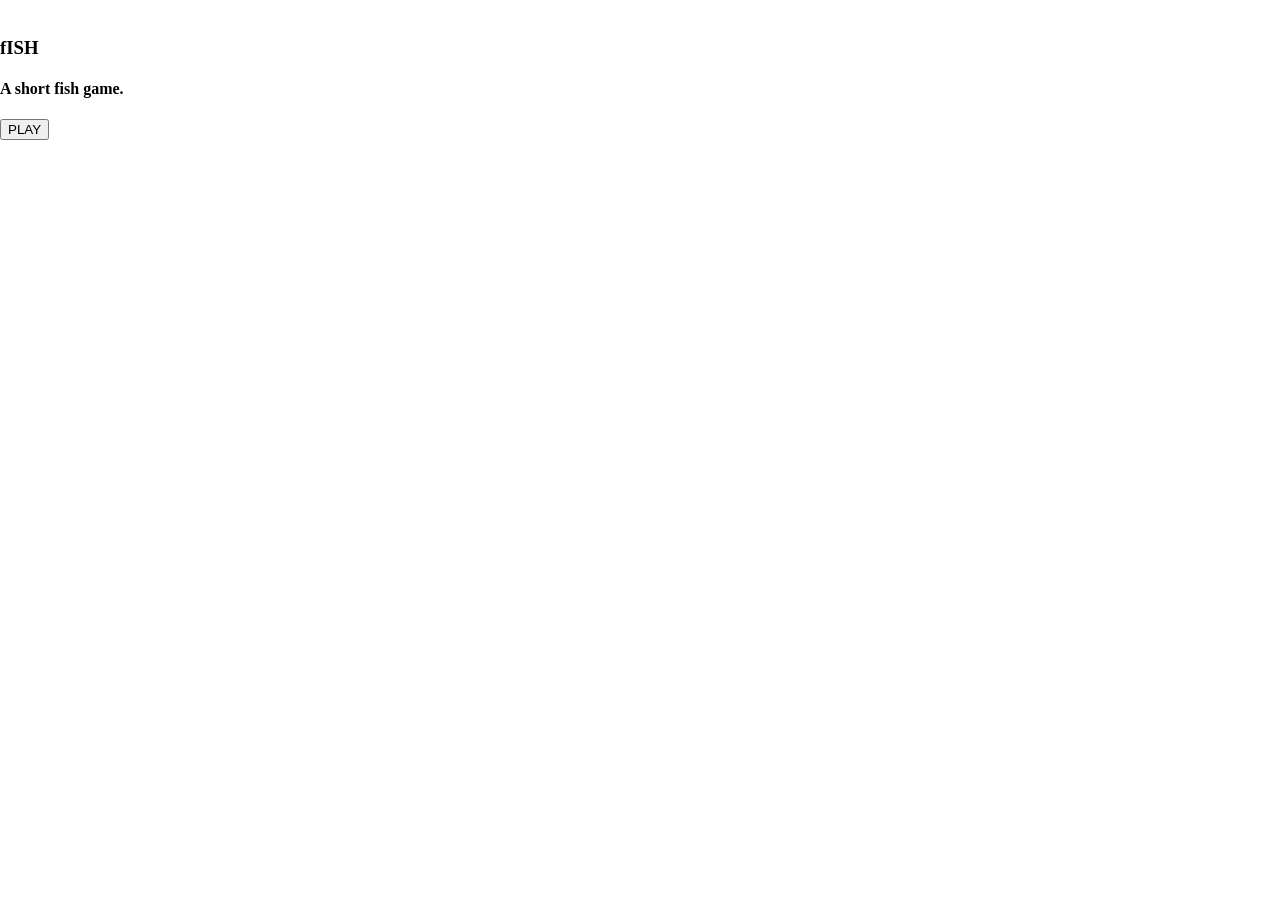
==== Fish.html @ 0bd2fa2e "Started working on it." ====
<!DOCTYPE html>
<script name="PreScript" onload="">
    let appData = {};
    appData.appData = this;
    appData.startTime = Date.now();
    appData.endTime;
    appData.loadTime = appDate.endTime - appData.startTime;

    function startTime() {
        if (appData.startTime == undefined) {
            return Date.now();
        } else {
            return;
        }
    }
    function updateRuntime() {
        appData.currentTime = Date.now();

    }
</script>
<html>
    <head>
        <title>Fish</title>
        <brain>This is a head joke.</brain>
    </head>
    <style>
        body {
            margin: 0px;
            padding: 0px;
        }
        brain {
            /*The joke continues*/
            visibility: hidden;
        }
    </style>
    <body>
        <section id="intro">
            <h3>fISH</h3>
            <h4>A short fish game.</h4>
            <button>PLAY</button>
        </section>


    </body>
</html>
<script>
    appData.endTime = Date.now();
</script>
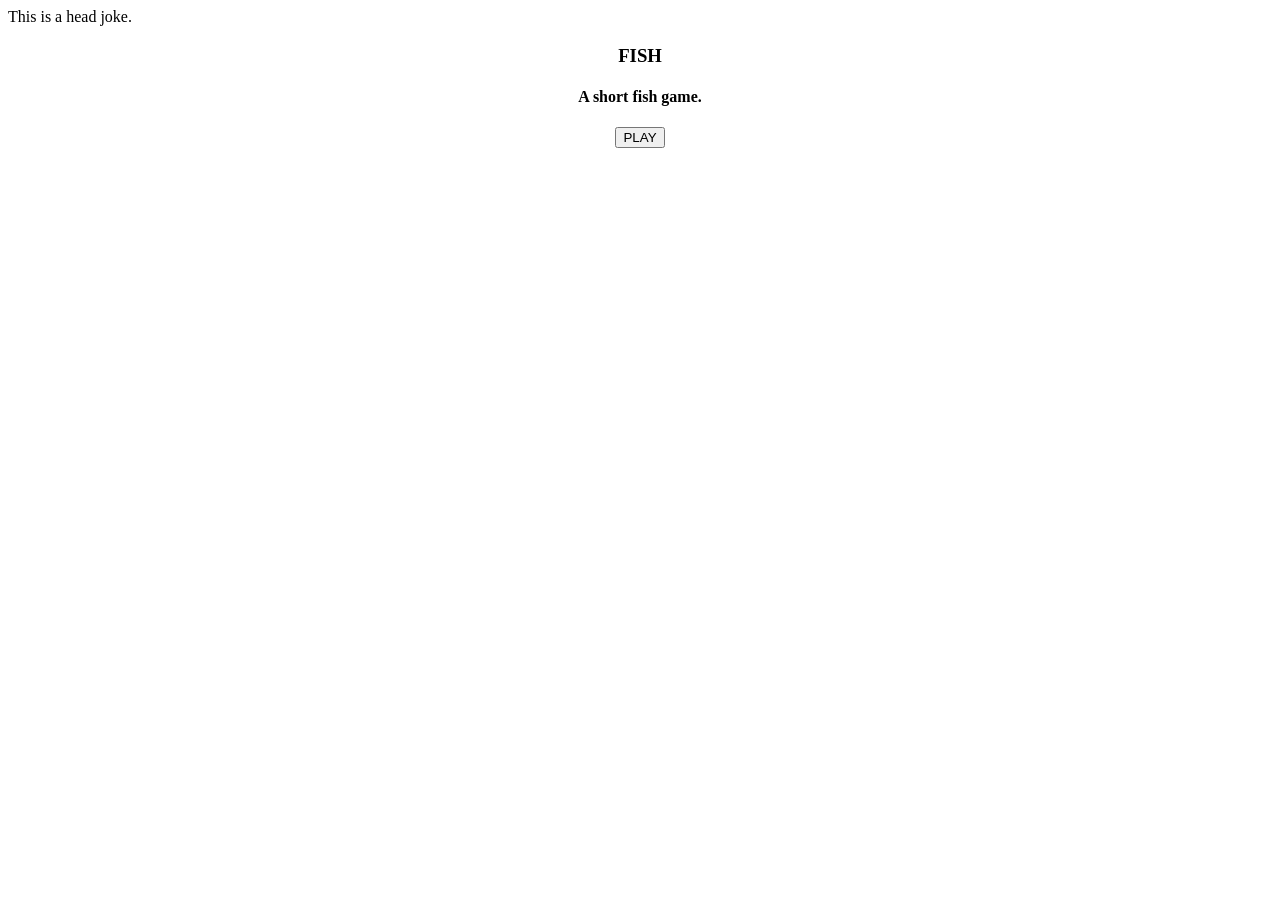
==== commit 82b3f535: "Needs a lot more to be a presentable game." ====
--- a/Fish.html
+++ b/Fish.html
@@ -1,48 +1,38 @@
 <!DOCTYPE html>
-<script name="PreScript" onload="">
-    let appData = {};
-    appData.appData = this;
-    appData.startTime = Date.now();
-    appData.endTime;
-    appData.loadTime = appDate.endTime - appData.startTime;
-
-    function startTime() {
-        if (appData.startTime == undefined) {
-            return Date.now();
-        } else {
-            return;
-        }
-    }
-    function updateRuntime() {
-        appData.currentTime = Date.now();
-
-    }
+<script name="PreScript" onload="" src="./JS/PreScript.js">
 </script>
 <html>
-    <head>
-        <title>Fish</title>
-        <brain>This is a head joke.</brain>
-    </head>
-    <style>
-        body {
-            margin: 0px;
-            padding: 0px;
-        }
-        brain {
-            /*The joke continues*/
-            visibility: hidden;
-        }
-    </style>
-    <body>
-        <section id="intro">
-            <h3>fISH</h3>
-            <h4>A short fish game.</h4>
-            <button>PLAY</button>
-        </section>
 
+<head>
+    <title>Fish</title>
+    <brain>This is a head joke.</brain>
+    <link rel="style" href="./style.css">
+</head>
+<style>
+    #intro {
+        text-align: center;
+        width: max-content;
+        margin-left: auto;
+        margin-right: auto;
+    }
 
-    </body>
+</style>
+
+<body>
+    <section id="intro">
+        <h3 id="title">FISH</h3>
+        <h4 id="subtitle">A short fish game.</h4>
+        <button id="play" onclick="playButton()">PLAY</button>
+    </section>
+
+    <section id="canvas" hidden>
+        <div id="score">0</div>
+        <div id="player"></div>
+    </section>
+</body>
+
 </html>
-<script>
-    appData.endTime = Date.now();
+<script title="EndScript">
+    // Script to run at the end off the page.
+    appData.endTime = endTime();
 </script>
--- a/style.css
+++ b/style.css
@@ -0,0 +1,25 @@
+/*
+style.css
+*/
+
+brain {
+    /*The joke continues*/
+    visibility: hidden;
+}
+
+body {
+    margin: 0px;
+    padding: 0px;
+    background-image: linear-gradient(white,black);
+}
+#canvas {
+    background-color: rgb(80, 80, 114);
+    width: 900px;
+    height: 500px;
+    background-color: rgb(80, 80, 114);
+}
+#fish {
+    width: 50px;
+    height: 50px;
+    background-color: brown;
+}
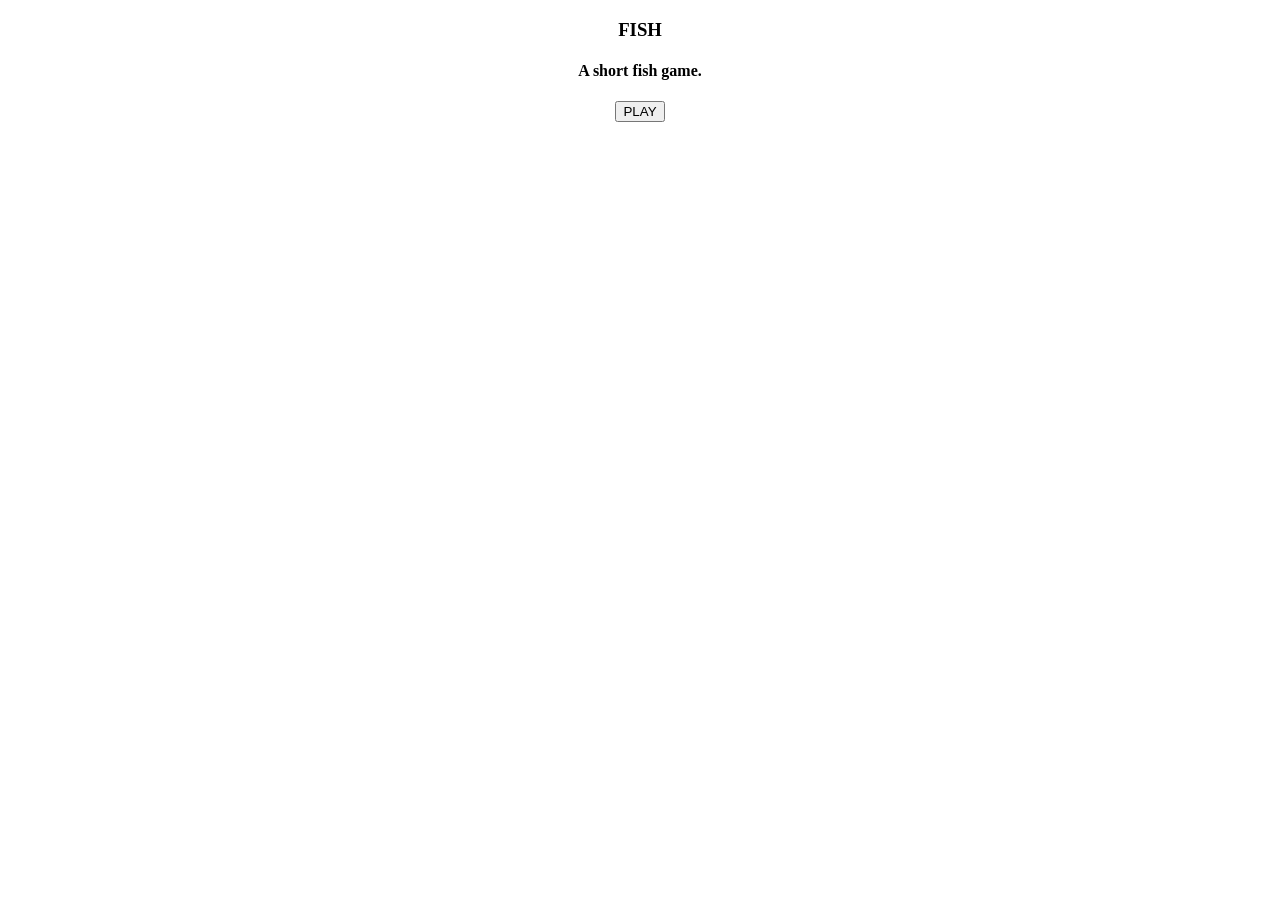
==== commit 110dd79c: "Closing browser now" ====
--- a/Fish.html
+++ b/Fish.html
@@ -5,7 +5,7 @@
 
 <head>
     <title>Fish</title>
-    <brain>This is a head joke.</brain>
+    <brain hidden>This is a head joke.</brain>
     <link rel="style" href="./style.css">
 </head>
 <style>
--- a/style.css
+++ b/style.css
@@ -6,7 +6,11 @@
     /*The joke continues*/
     visibility: hidden;
 }
-
+#play {
+    width: 180px;
+    height: 50;
+    background-color: antiquewhite;
+}
 body {
     margin: 0px;
     padding: 0px;
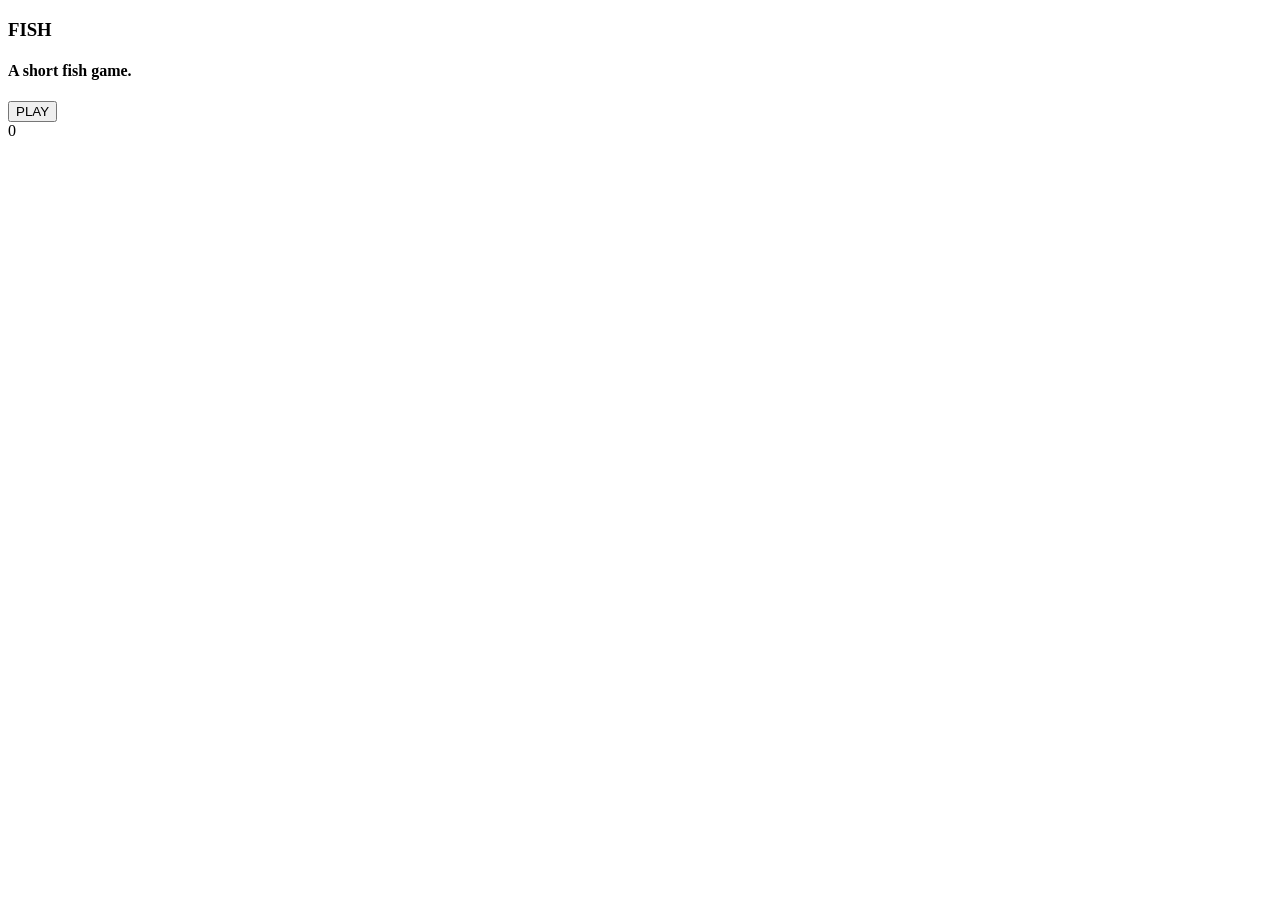
==== commit 0f56c7ad: "Not yet playable" ====
--- a/Fish.html
+++ b/Fish.html
@@ -8,31 +8,28 @@
     <brain hidden>This is a head joke.</brain>
     <link rel="style" href="./style.css">
 </head>
+
+<!-- Style Tweaking -->
 <style>
-    #intro {
-        text-align: center;
-        width: max-content;
-        margin-left: auto;
-        margin-right: auto;
-    }
-
+    
 </style>
 
 <body>
-    <section id="intro">
+    <div id="intro">
         <h3 id="title">FISH</h3>
         <h4 id="subtitle">A short fish game.</h4>
         <button id="play" onclick="playButton()">PLAY</button>
-    </section>
+    </div>
 
-    <section id="canvas" hidden>
+    <div id="canvas">
         <div id="score">0</div>
         <div id="player"></div>
-    </section>
+    </div>
 </body>
 
 </html>
 <script title="EndScript">
     // Script to run at the end off the page.
     appData.endTime = endTime();
-</script>+</script>
+<script title="fish" src="./fish.js"></script>
--- a/style.css
+++ b/style.css
@@ -26,4 +26,10 @@
     width: 50px;
     height: 50px;
     background-color: brown;
+}
+#intro {
+    text-align: center;
+    /* width: max-content; */
+    margin-left: auto;
+    margin-right: auto;
 }
